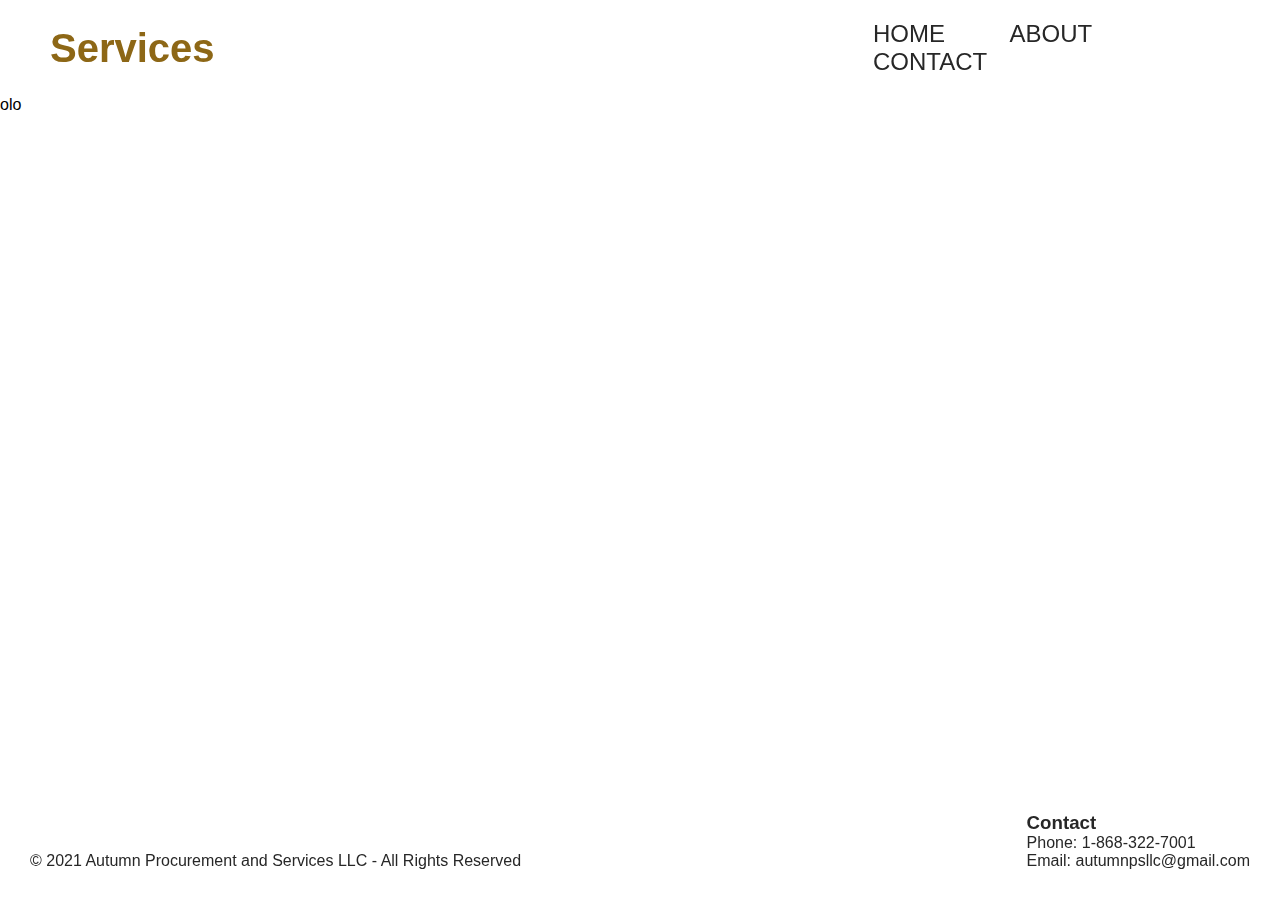
==== services.html @ 89e5f69d "finialized styling" ====
<!DOCTYPE html>
<html>
	<head>
		<title>Autumn P&S LLC - Services</title>
		<meta name="viewport" content="width=device-width, initial-scale=1" />
		<meta name="description" content="PLACEHOLDER" />
		<link rel="stylesheet" href="resources/services.css" type="text/css" />
	</head>
	<body>
		<header>
			<h1>Services</h1>
			<nav>
				<a href="index.html">Home</a>
				<a href="#about">About</a>
				<a href="#contact">Contact</a>
			</nav>
		</header>
		<article>
			<section>olo</section>
		</article>
		<footer>
			<p>© 2021 Autumn Procurement and Services LLC - All Rights Reserved</p>
			<div id="contact">
				<h3>Contact</h3>
				<p>Phone: 1-868-322-7001</p>
				<p>Email: autumnpsllc@gmail.com</p>
			</div>
		</footer>
	</body>
</html>
---- resources/services.css ----
* {
	box-sizing: border-box;
	margin: 0;
}

body {
	font-family: Arial, Helvetica, sans-serif;
	background-image: url('./images/autumn.jpg');
	background-position: center;
	background-repeat: no-repeat;
	background-size: cover;
	height: 100vh;
	width: 100vw;
}

header {
	display: flex;
	align-items: center;
	justify-content: space-between;
	padding: 20px 0px 20px 50px;
	text-transform: capitalize;
	background-color: rgba(255, 255, 255, 0.8);
	color: rgb(0, 0, 0);
	backdrop-filter: blur(8px);
}

header h1 {
	width: 70%;
	text-align: left;
	color: rgb(141, 103, 22);
	font-size: 2.5rem;
}

a {
	font-size: 1.5rem;
	text-transform: uppercase;
	text-decoration: none;
	color: rgb(39, 39, 39);
	padding: 20px;
	margin-right: 20px;
	border-radius: 3px;
	transition: background-color 200ms ease-in;
}

a:hover {
	color: rgb(187, 120, 44);
	background-color: rgba(153, 153, 153, 0.555);
}

footer {
	display: inline-flex;
	justify-content: space-between;
	align-items: flex-end;
	position: absolute;
	bottom: 0;
	width: 100%;
	color: rgb(39, 39, 39);
	background-color: rgba(255, 255, 255, 0.8);
	backdrop-filter: blur(8px);
	margin-top: 50px;
	padding: 30px;
}
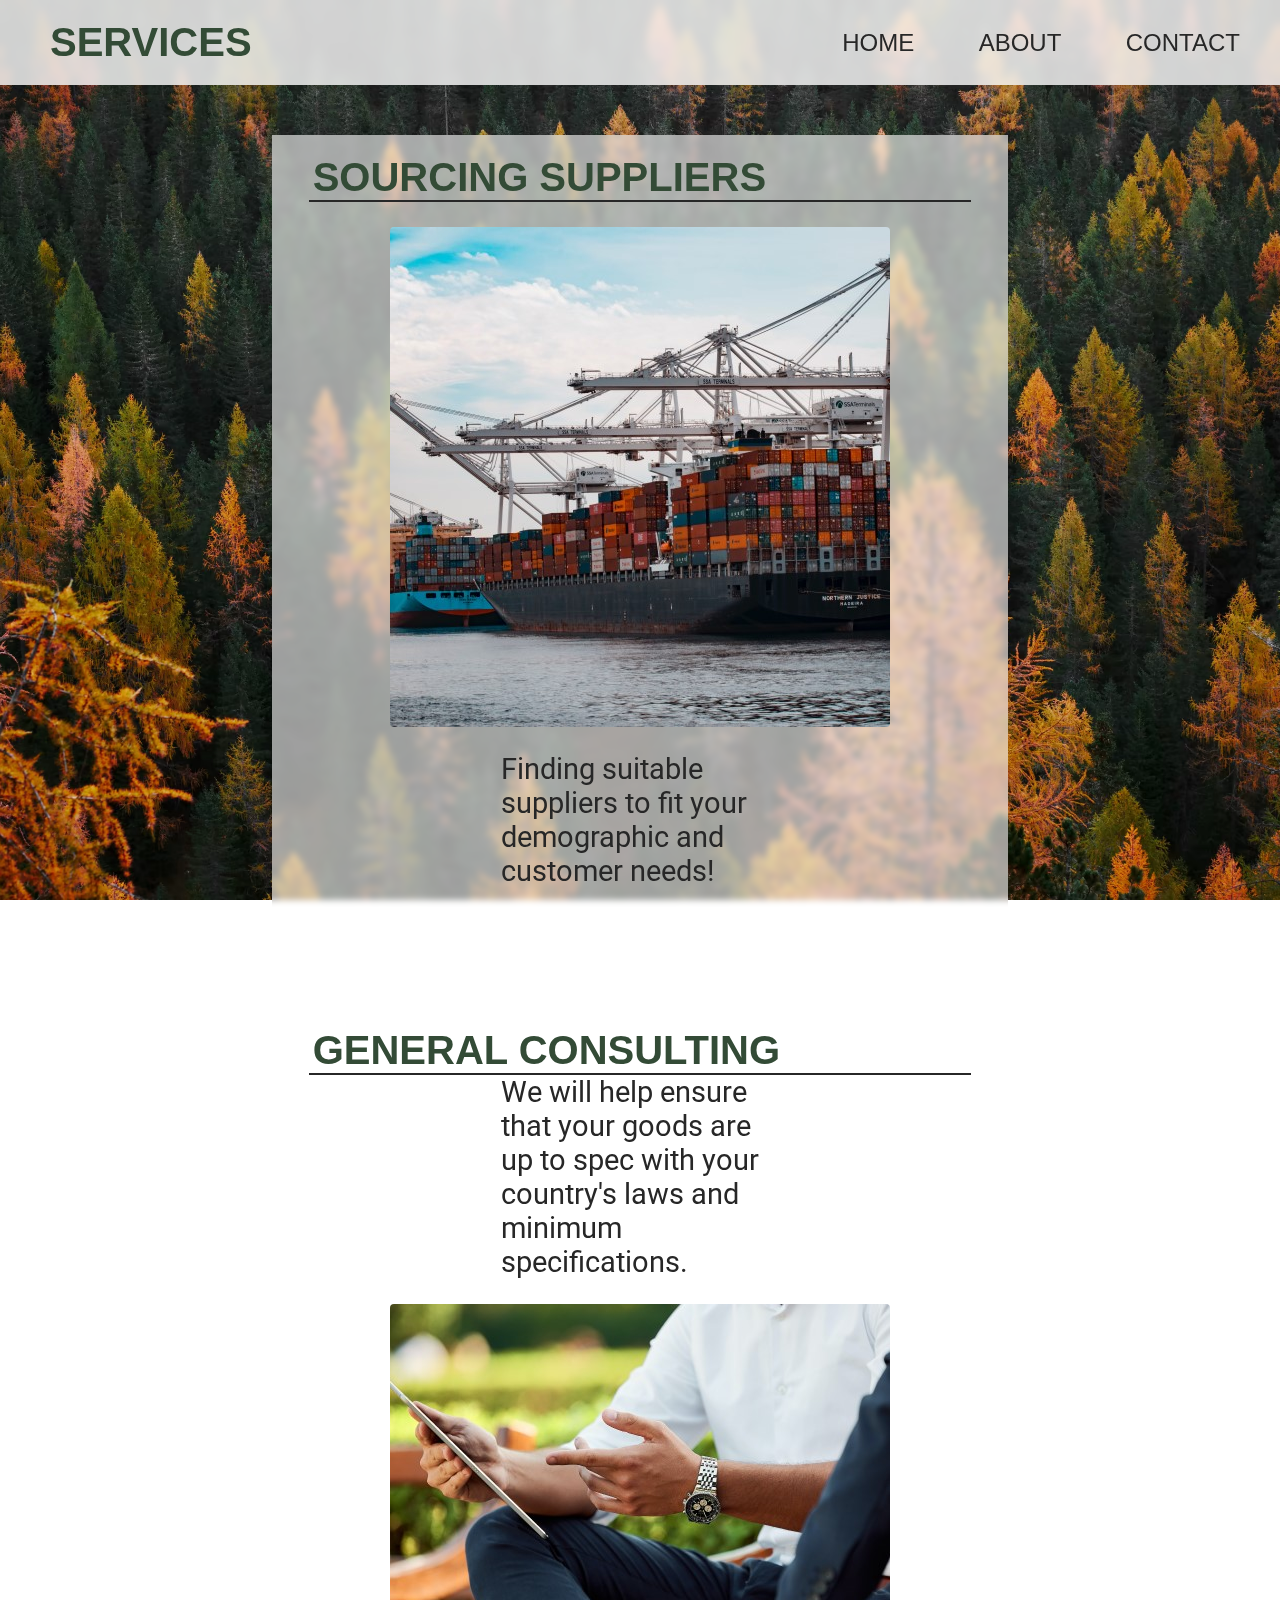
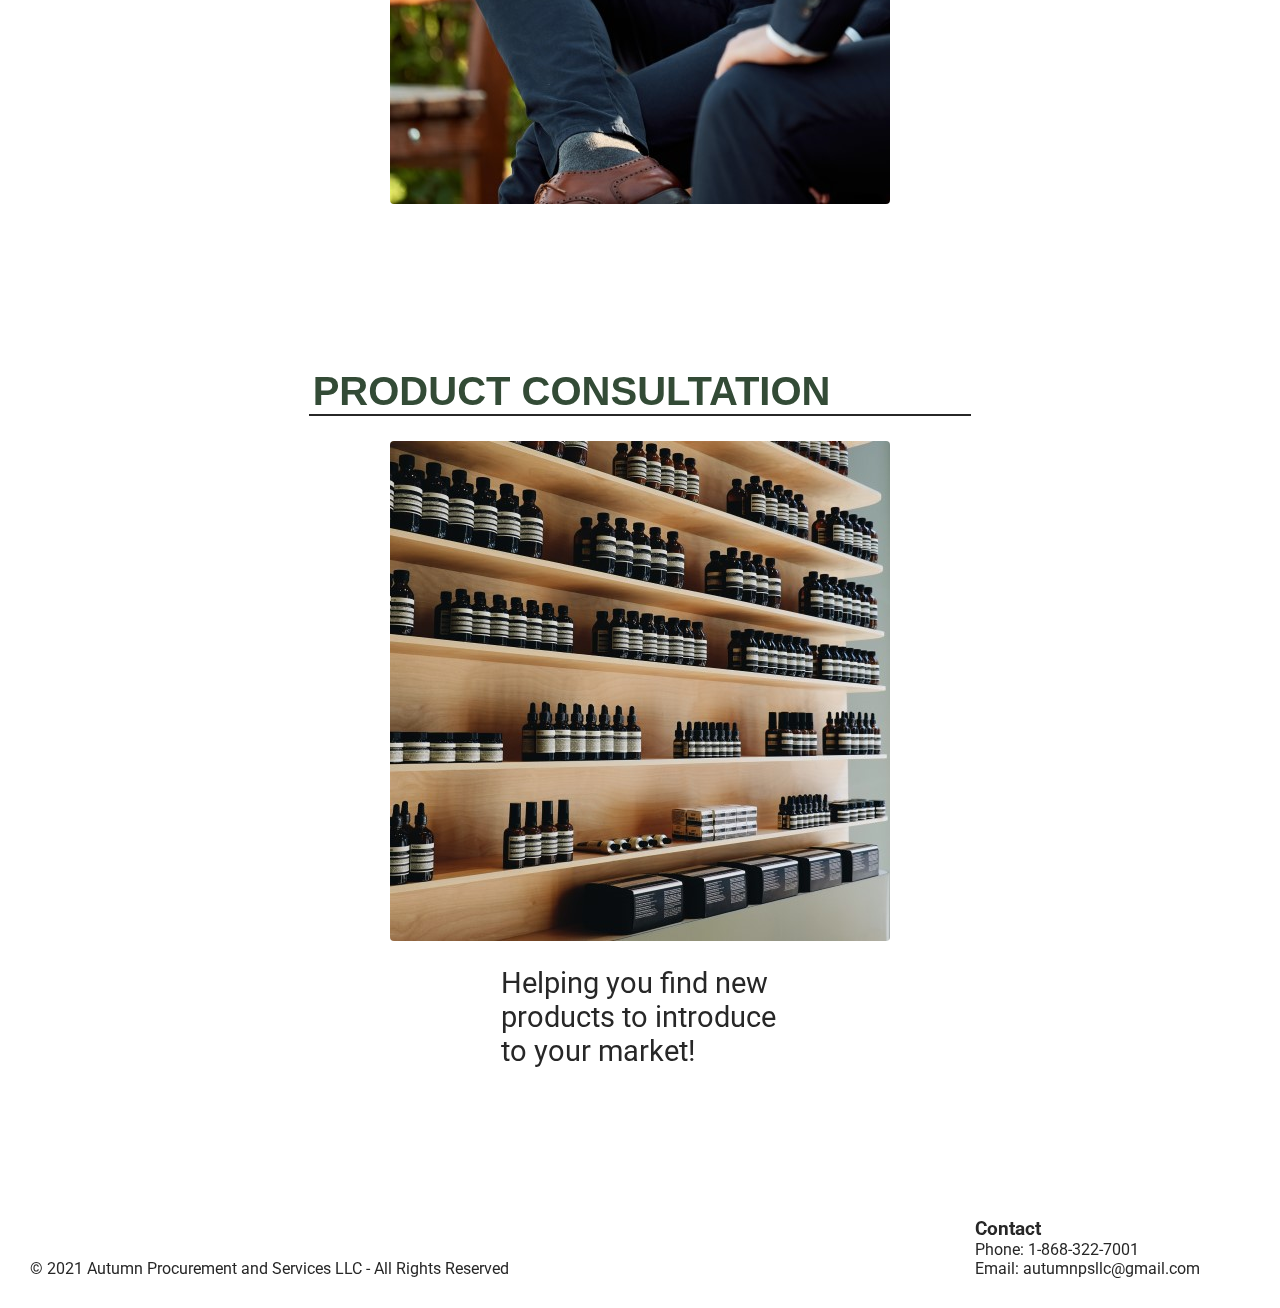
==== commit 63ee7f28: "finished site, responsive, SEO optimized, stylized" ====
--- a/services.html
+++ b/services.html
@@ -1,10 +1,23 @@
 <!DOCTYPE html>
-<html>
+<html lang="en">
 	<head>
 		<title>Autumn P&S LLC - Services</title>
 		<meta name="viewport" content="width=device-width, initial-scale=1" />
 		<meta name="description" content="PLACEHOLDER" />
 		<link rel="stylesheet" href="resources/services.css" type="text/css" />
+		<!--Custom font imports-->
+		<link media="screen" rel="preconnect" href="https://fonts.googleapis.com" />
+		<link
+			media="screen"
+			rel="preconnect"
+			href="https://fonts.gstatic.com"
+			crossorigin
+		/>
+		<link
+			media="screen"
+			href="https://fonts.googleapis.com/css2?family=Roboto:wght@300;400;500;700&display=swap"
+			rel="stylesheet"
+		/>
 	</head>
 	<body>
 		<header>
@@ -16,7 +29,45 @@
 			</nav>
 		</header>
 		<article>
-			<section>olo</section>
+			<section>
+				<div>
+					<h2>Sourcing Suppliers</h2>
+					<hr />
+					<img
+						src="./resources/images/suppliers.jpg"
+						alt="docked cargo ships unloading shipping containers"
+					/>
+					<p>
+						Finding suitable suppliers to fit your demographic and customer
+						needs!
+					</p>
+				</div>
+			</section>
+			<section>
+				<div>
+					<h2>General Consulting</h2>
+					<hr />
+					<p>
+						We will help ensure that your goods are up to spec with your
+						country's laws and minimum specifications.
+					</p>
+					<img
+						src="./resources/images/consultation.jpg"
+						alt="two business people talking on a bench"
+					/>
+				</div>
+			</section>
+			<section>
+				<div>
+					<h2>Product Consultation</h2>
+					<hr />
+					<img
+						src="./resources/images/product.jpg"
+						alt="multiple shelves filled with vague products"
+					/>
+					<p>Helping you find new products to introduce to your market!</p>
+				</div>
+			</section>
 		</article>
 		<footer>
 			<p>© 2021 Autumn Procurement and Services LLC - All Rights Reserved</p>
--- a/resources/services.css
+++ b/resources/services.css
@@ -1,3 +1,5 @@
+/* Global Styles */
+
 * {
 	box-sizing: border-box;
 	margin: 0;
@@ -5,13 +7,21 @@
 
 body {
 	font-family: Arial, Helvetica, sans-serif;
-	background-image: url('./images/autumn.jpg');
+	background-image: url('./images/autumn.avif');
 	background-position: center;
+	background-attachment: fixed;
 	background-repeat: no-repeat;
 	background-size: cover;
 	height: 100vh;
 	width: 100vw;
 }
+
+article {
+	display: grid;
+	color: white;
+}
+
+/* Header Styles */
 
 header {
 	display: flex;
@@ -21,14 +31,15 @@
 	text-transform: capitalize;
 	background-color: rgba(255, 255, 255, 0.8);
 	color: rgb(0, 0, 0);
-	backdrop-filter: blur(8px);
+	backdrop-filter: blur(4px);
 }
 
 header h1 {
-	width: 70%;
+	width: 60%;
 	text-align: left;
-	color: rgb(141, 103, 22);
+	color: rgb(51, 75, 54);
 	font-size: 2.5rem;
+	text-transform: uppercase;
 }
 
 a {
@@ -47,16 +58,172 @@
 	background-color: rgba(153, 153, 153, 0.555);
 }
 
+/* Main Services Styles */
+
+section {
+	display: flex;
+	justify-content: center;
+	align-items: center;
+	margin: auto;
+	padding: 50px;
+	width: 90%;
+}
+
+section div {
+	display: flex;
+	flex-wrap: wrap;
+	justify-content: center;
+	align-items: center;
+	background-color: rgba(255, 255, 255, 0.6);
+	backdrop-filter: blur(3px);
+	padding: 20px;
+	width: 70%;
+}
+
+section h2 {
+	font-size: 2.5rem;
+	width: 100%;
+	margin-left: 3%;
+	text-transform: uppercase;
+	color: rgb(51, 75, 54);
+}
+
+section p {
+	color: rgb(39, 39, 39);
+	font-size: 1.8rem;
+	width: 40%;
+	font-family: 'Roboto', Arial, Helvetica, sans-serif;
+}
+
+hr {
+	width: 95%;
+	border: 1px solid rgb(39, 39, 39);
+}
+
+img {
+	height: 500px;
+	width: 500px;
+	border-radius: 4px;
+	margin: 25px 50px;
+}
+
+/* Footer Styles */
+
 footer {
 	display: inline-flex;
 	justify-content: space-between;
 	align-items: flex-end;
-	position: absolute;
-	bottom: 0;
 	width: 100%;
 	color: rgb(39, 39, 39);
 	background-color: rgba(255, 255, 255, 0.8);
-	backdrop-filter: blur(8px);
+	backdrop-filter: blur(4px);
 	margin-top: 50px;
 	padding: 30px;
-}
+	font-family: 'Roboto', Arial, Helvetica, sans-serif;
+}
+
+#contact {
+	margin-right: 50px;
+}
+
+/* Responsive/Mobile Styles */
+
+@media only screen and (max-width: 1100px) {
+	/* Global Styles */
+
+	html {
+		width: 100vw;
+	}
+
+	body {
+		width: 100vw;
+	}
+
+	/* Header Styles */
+
+	header h1 {
+		width: fit-content;
+	}
+
+	/* Section Styles */
+
+	section div {
+		width: 100%;
+	}
+}
+
+@media only screen and (max-width: 780px) {
+	/* Header Styles */
+
+	header {
+		width: 100vw;
+		padding: 10px 5px;
+	}
+
+	header h1 {
+		font-size: 1.5rem;
+	}
+
+	header a {
+		font-size: 1rem;
+		padding: 10px;
+		margin: 0;
+	}
+
+	nav {
+		display: flex;
+		flex-wrap: wrap;
+		height: max-content;
+		width: fit-content;
+	}
+
+	/* Section Styles */
+
+	section {
+		padding: 10px 0;
+		width: 100vw;
+	}
+
+	section div {
+		padding: 10px;
+		width: 100%;
+	}
+
+	section h2 {
+		font-size: 1.5rem;
+	}
+
+	section p {
+		font-size: 1.4rem;
+		width: 90%;
+		margin: 10px 0;
+	}
+
+	img {
+		height: 250px;
+		width: 250px;
+		margin: 10px 0;
+	}
+
+	/* About Styles */
+
+	#about {
+		padding: 10px 5px;
+		width: 90vw;
+	}
+
+	#about ul {
+		padding: 0;
+	}
+
+	/* Footer Styles */
+
+	footer {
+		margin-top: 25px;
+		padding: 10px;
+	}
+
+	#contact {
+		margin: 0 0 0 5px;
+	}
+}
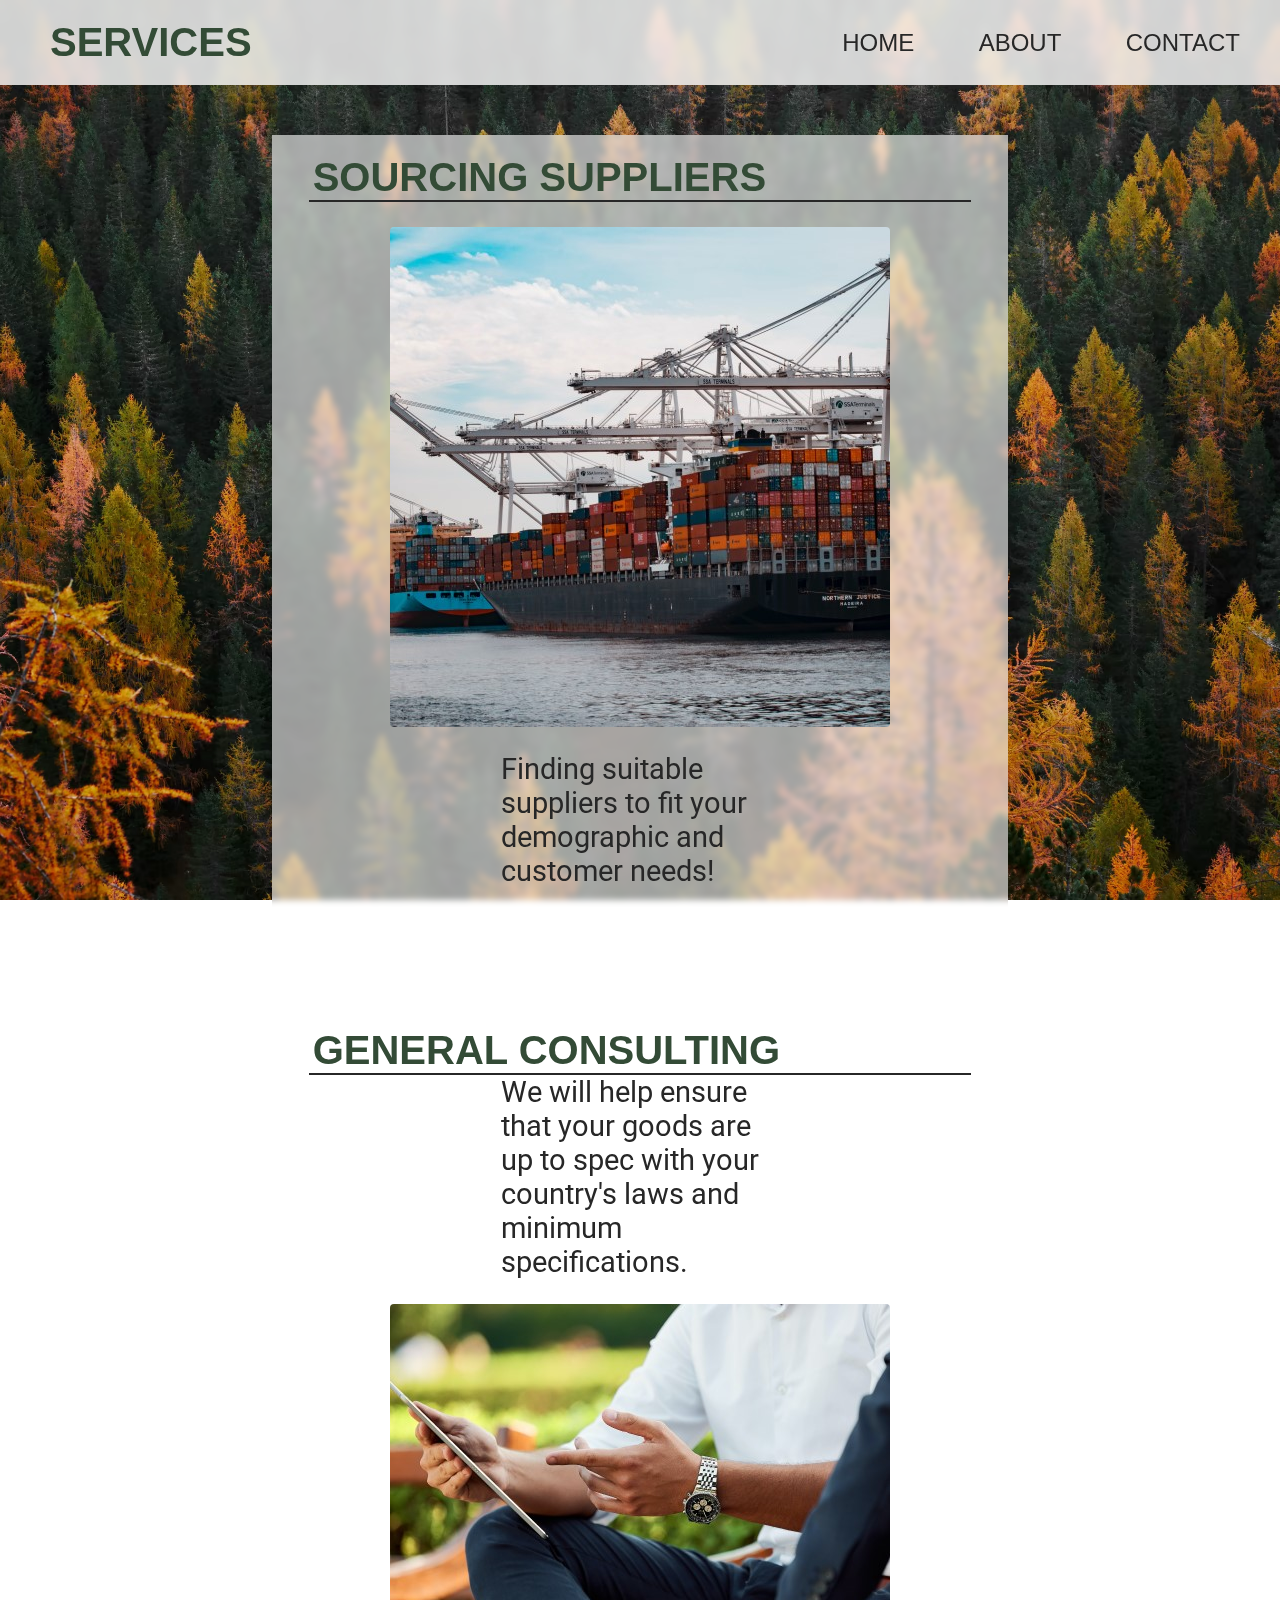
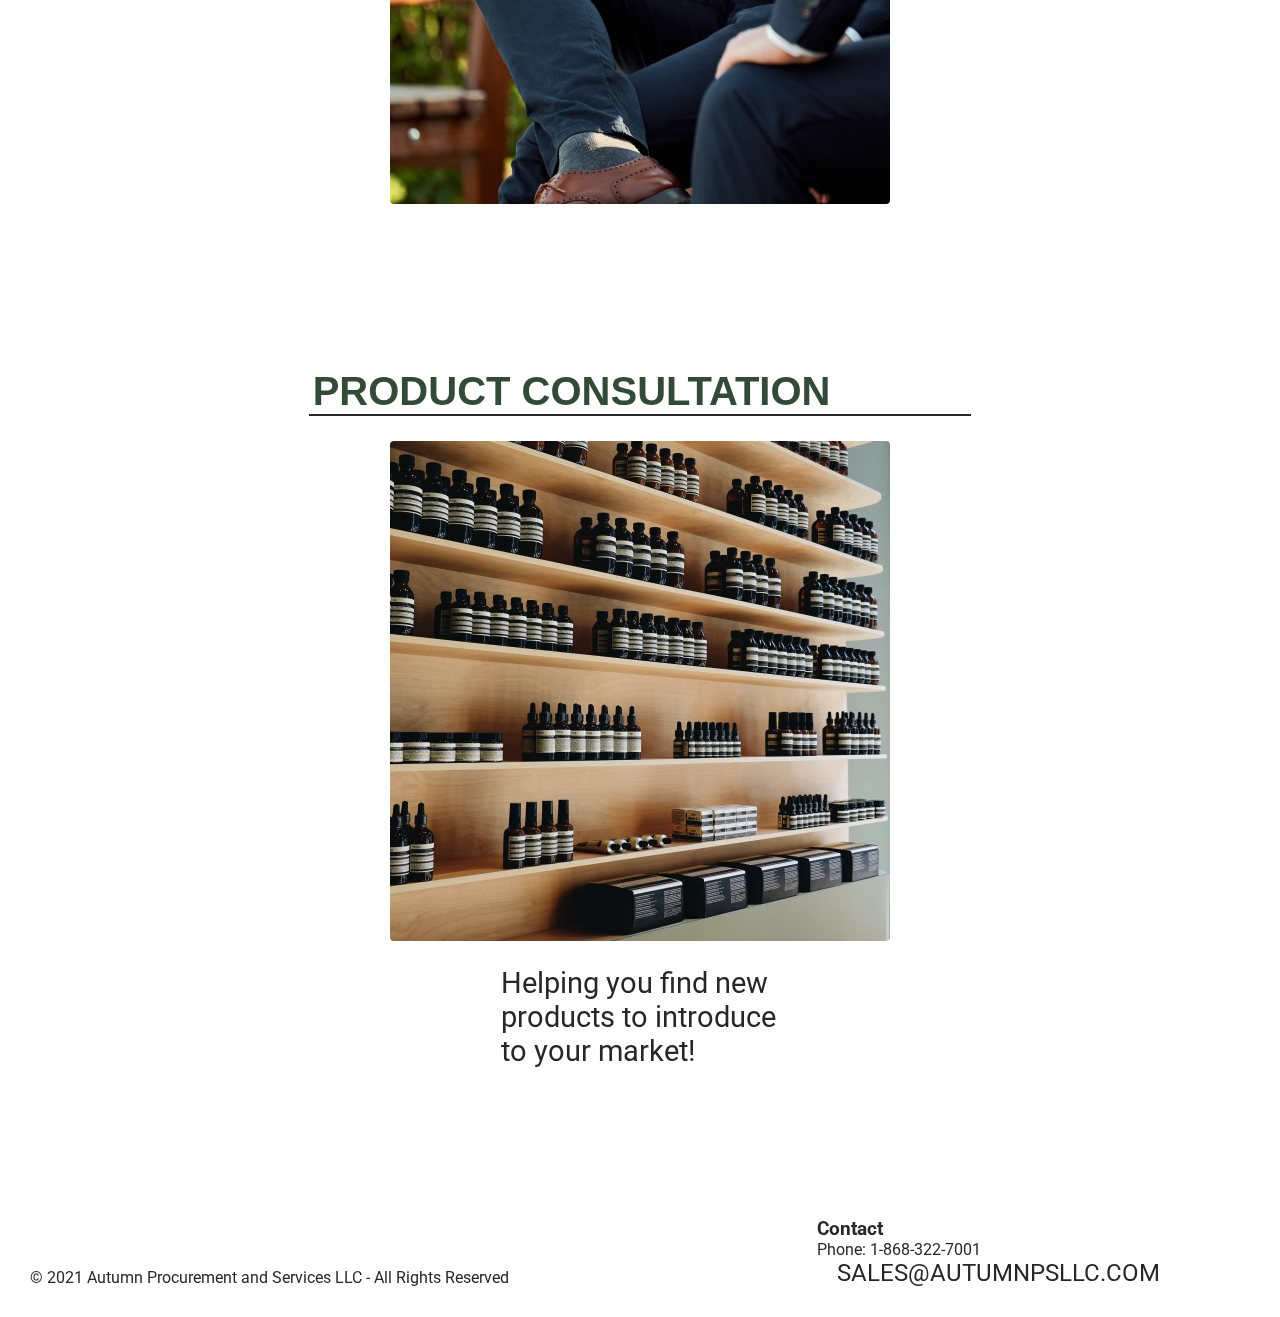
==== commit 361ddca0: "changed email, made in to email link" ====
--- a/services.html
+++ b/services.html
@@ -3,7 +3,10 @@
 	<head>
 		<title>Autumn P&S LLC - Services</title>
 		<meta name="viewport" content="width=device-width, initial-scale=1" />
-		<meta name="description" content="PLACEHOLDER" />
+		<meta
+			name="description"
+			content="Autumn Procurement and Services LLC Services page - Fast and professional importation supply specialists and market consultants"
+		/>
 		<link rel="stylesheet" href="resources/services.css" type="text/css" />
 		<!--Custom font imports-->
 		<link media="screen" rel="preconnect" href="https://fonts.googleapis.com" />
@@ -74,7 +77,7 @@
 			<div id="contact">
 				<h3>Contact</h3>
 				<p>Phone: 1-868-322-7001</p>
-				<p>Email: autumnpsllc@gmail.com</p>
+				<p><a href="mailto: sales@autumnpsllc.com">sales@autumnpsllc.com</a></p>
 			</div>
 		</footer>
 	</body>
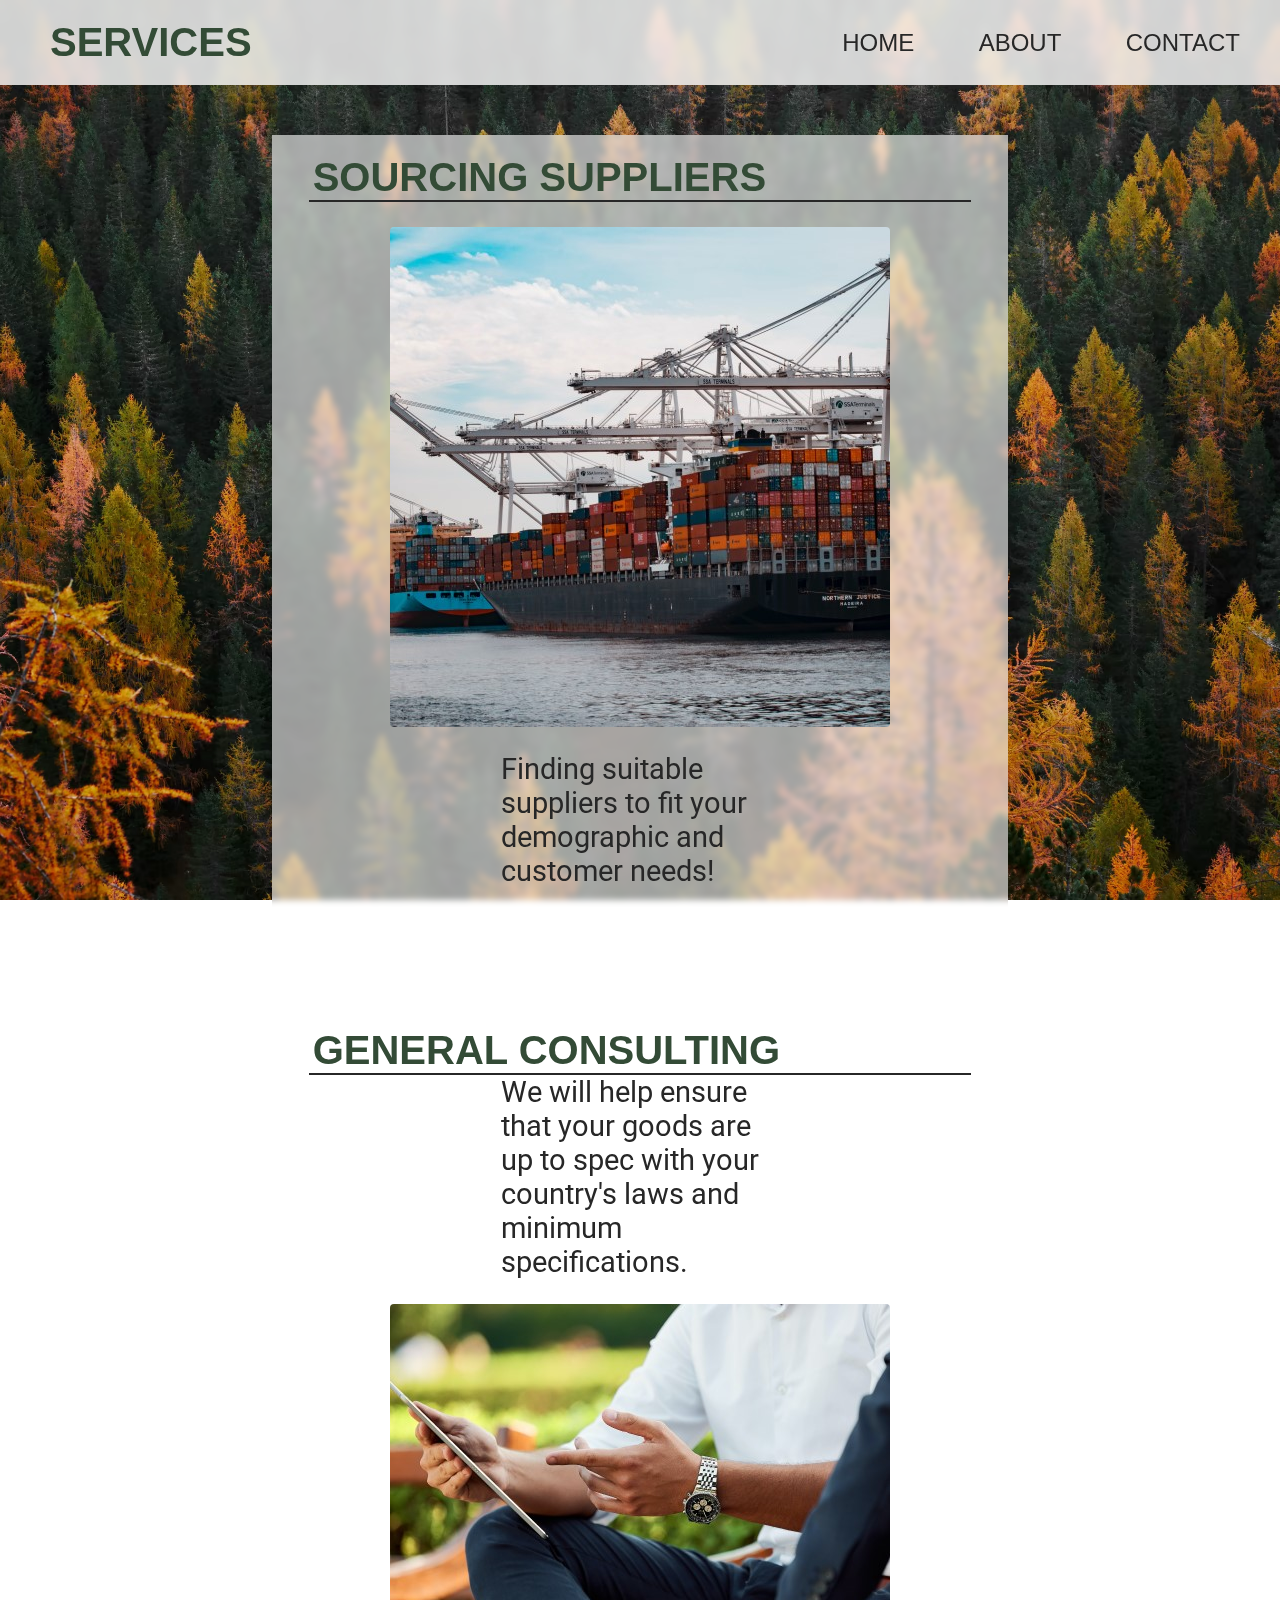
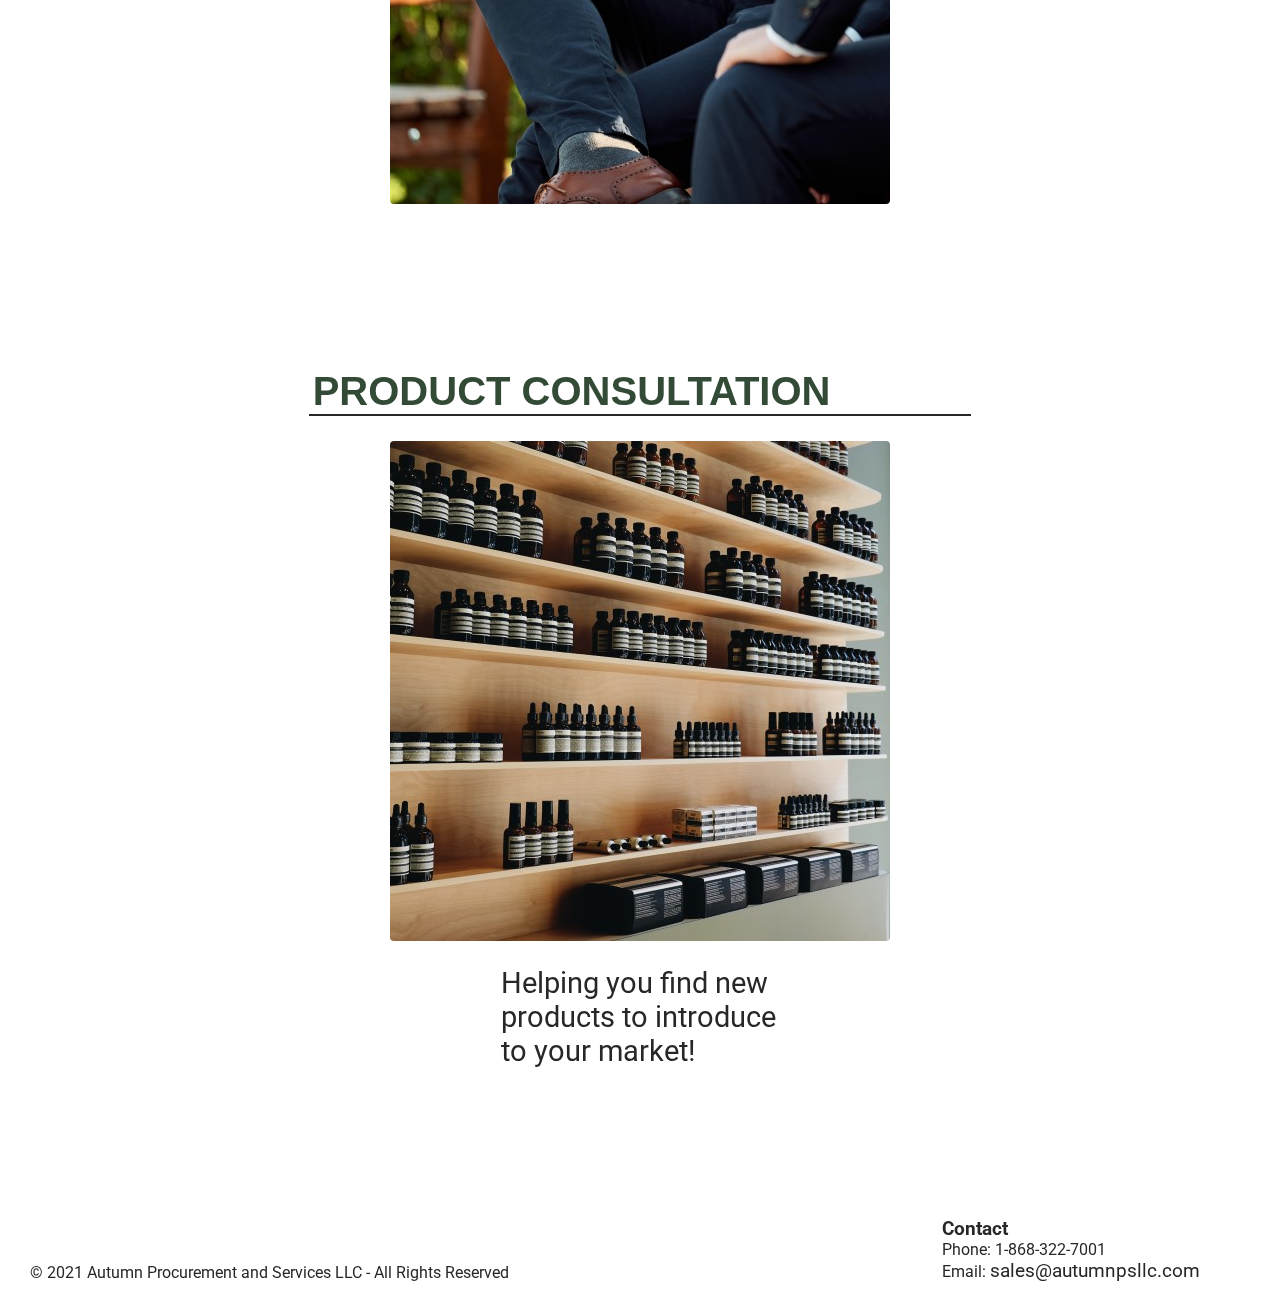
==== commit ec7c5d5b: "fixed email link styling" ====
--- a/services.html
+++ b/services.html
@@ -77,7 +77,10 @@
 			<div id="contact">
 				<h3>Contact</h3>
 				<p>Phone: 1-868-322-7001</p>
-				<p><a href="mailto: sales@autumnpsllc.com">sales@autumnpsllc.com</a></p>
+				<p>
+					Email:
+					<a href="mailto: sales@autumnpsllc.com">sales@autumnpsllc.com</a>
+				</p>
 			</div>
 		</footer>
 	</body>
--- a/resources/services.css
+++ b/resources/services.css
@@ -122,6 +122,17 @@
 	font-family: 'Roboto', Arial, Helvetica, sans-serif;
 }
 
+#contact a {
+	font-size: 1.2rem;
+	text-transform: lowercase;
+	padding: 0;
+	margin: 0;
+}
+
+#contact a:hover {
+	background-color: transparent;
+}
+
 #contact {
 	margin-right: 50px;
 }
